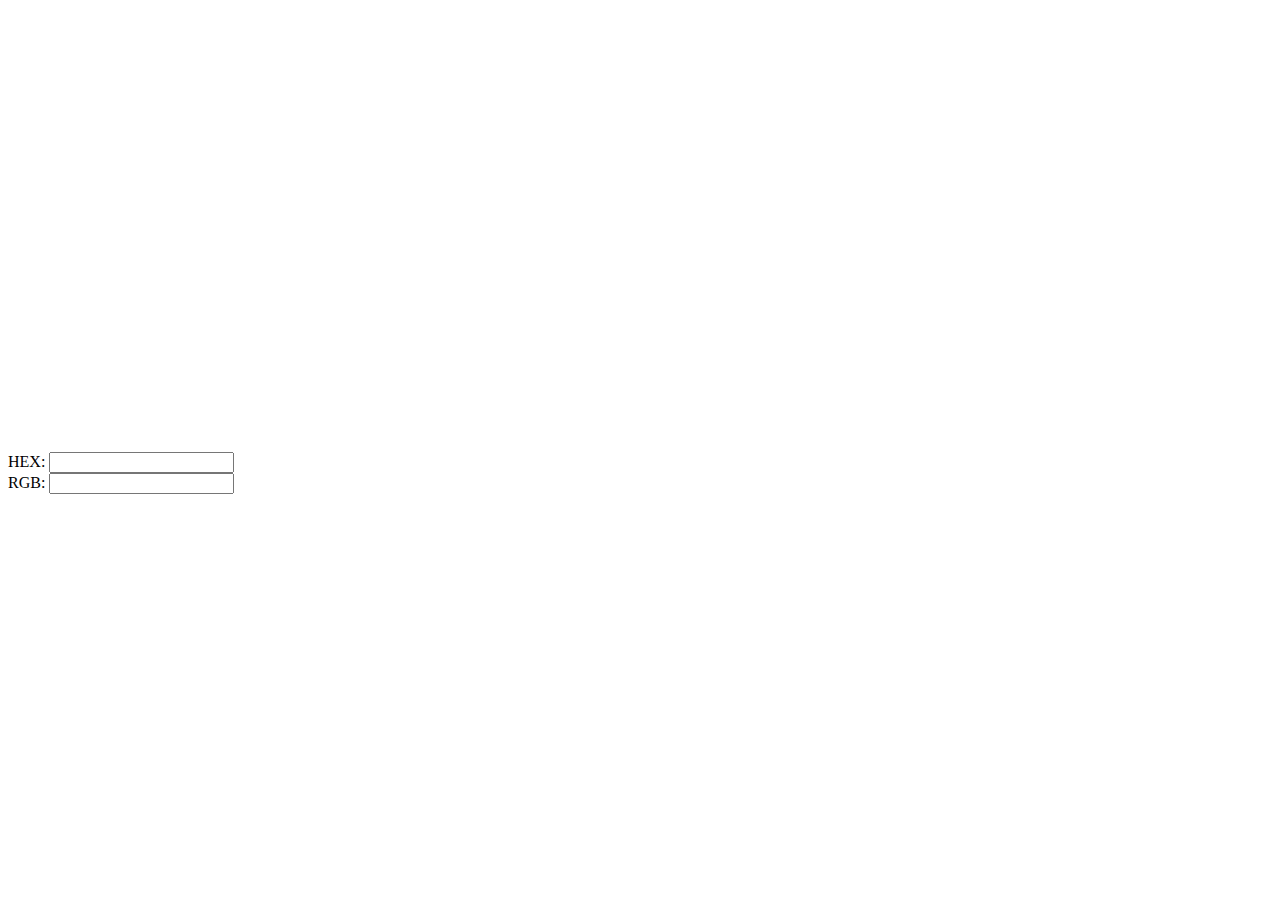
==== testcuoikhoa/index.html @ 0891778e "Add files via upload" ====
<!DOCTYPE html>
<html lang="en">
<head>
    <meta charset="UTF-8">
    <meta http-equiv="X-UA-Compatible" content="IE=edge">
    <meta name="viewport" content="width=device-width, initial-scale=1.0">
    <title>Document</title>
    <link rel="stylesheet" href="style.css">
</head>
<body>
    <canvas width="600" height="440" id="canvas_picker"></canvas>
    <div id="hex">HEX: <input type="text"></input></div>
    <div id="rgb">RGB: <input type="text"></input></div>
    <script src="script.js"></script>
</body>
</html>
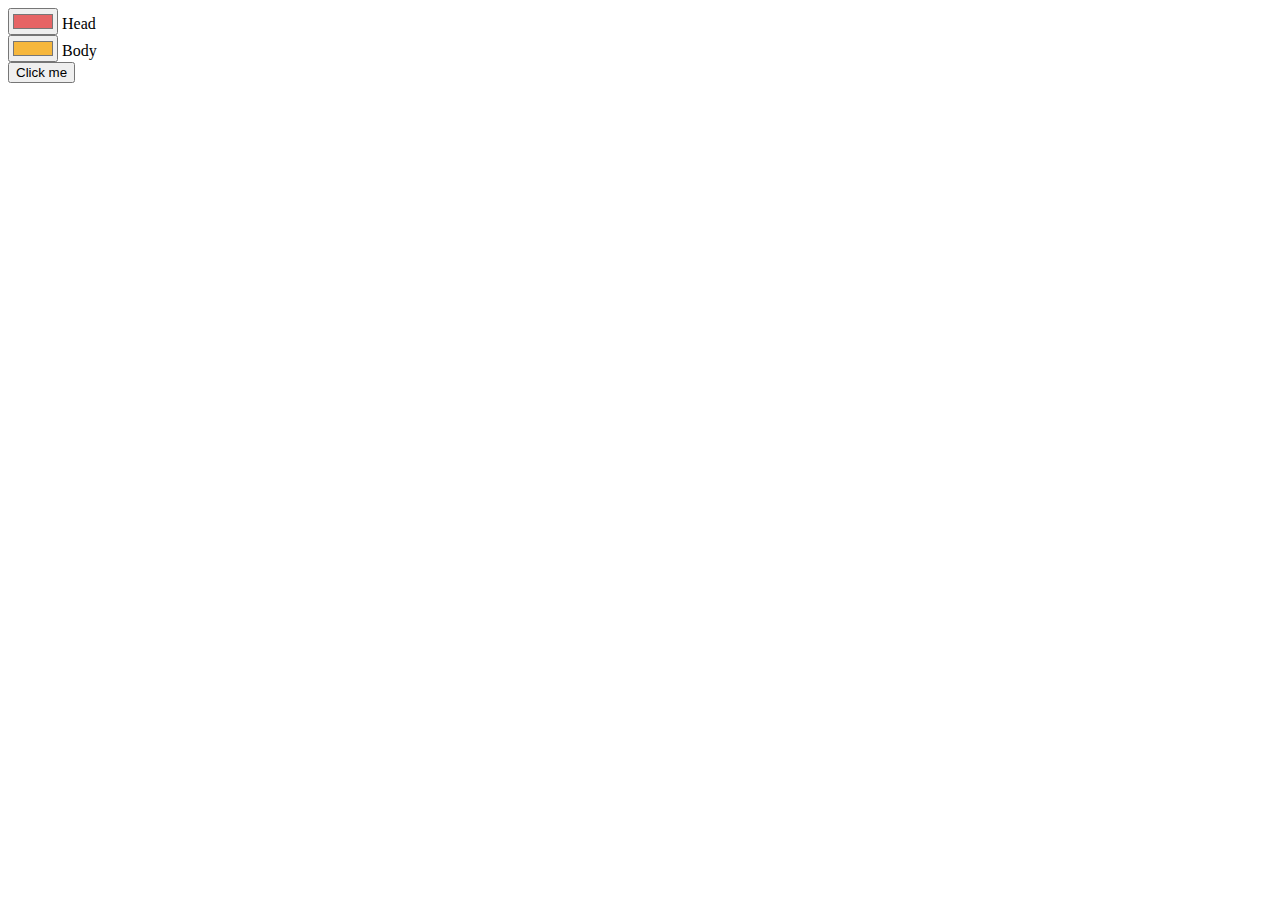
==== commit d0866923: "Update index.html" ====
--- a/testcuoikhoa/index.html
+++ b/testcuoikhoa/index.html
@@ -8,9 +8,20 @@
     <link rel="stylesheet" href="style.css">
 </head>
 <body>
-    <canvas width="600" height="440" id="canvas_picker"></canvas>
-    <div id="hex">HEX: <input type="text"></input></div>
-    <div id="rgb">RGB: <input type="text"></input></div>
-    <script src="script.js"></script>
+       <input type="color" id="head" name="head"
+    value="#e66465">
+<label for="head">Head</label>
+</div>
+
+<div>
+<input type="color" id="bodycolor" name="body"
+     value="#f6b73c">
+<label for="body">Body</label>
+</div>
+
+
+<button onclick="myFunction()">Click me</button>
+
+<p id="demo"></p>
 </body>
-</html>+</html>
